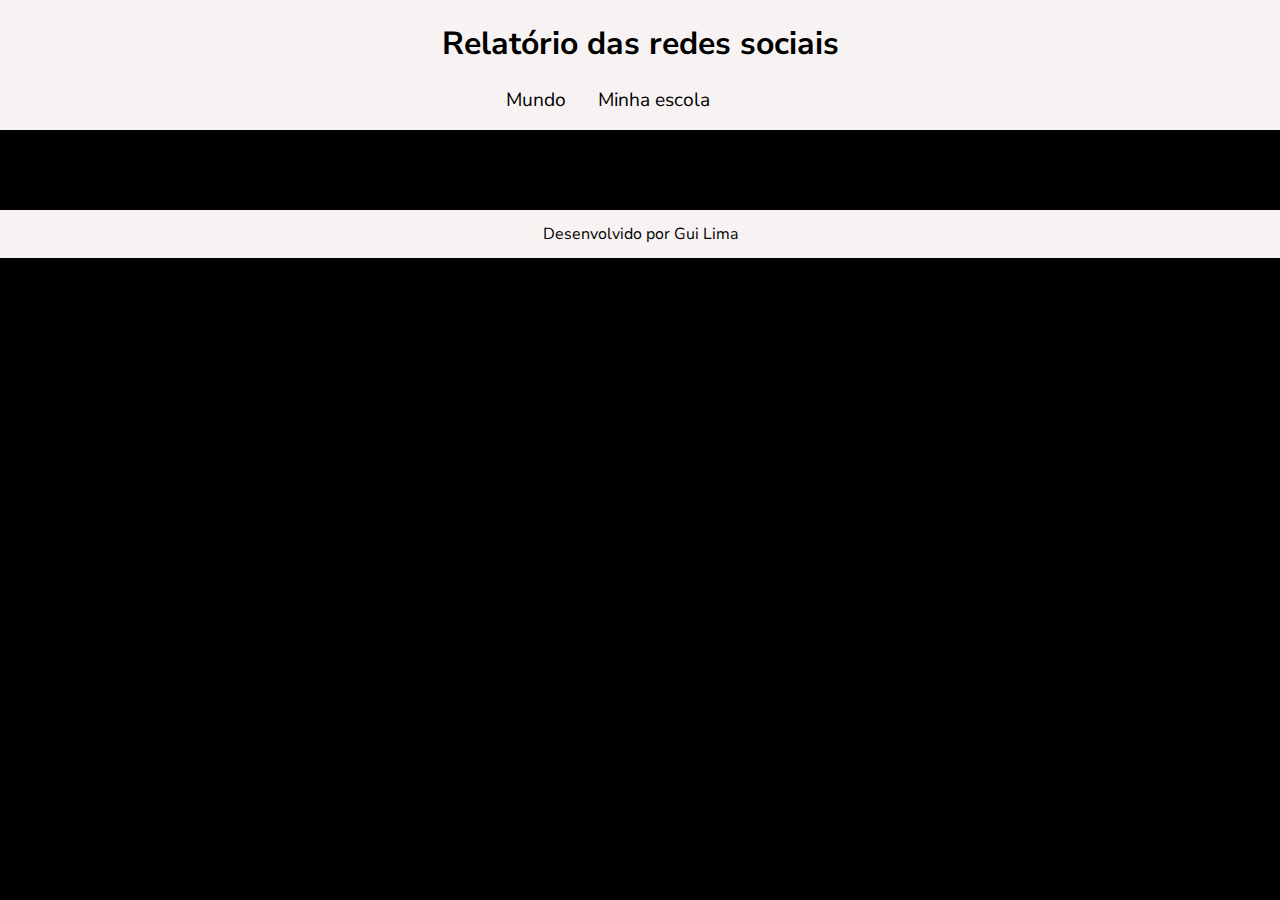
==== gr-3.html @ 55d6db11 "4444" ====
<!DOCTYPE html>
<html lang="pt-br">
<head>
    <meta charset="UTF-8">
    <meta name="viewport" content="width=device-width, initial-scale=1.0">
    <title>Redes Sociais - Minha escola</title>
    <link rel="stylesheet" href="style.css">
    <script src="https://cdn.plot.ly/plotly-2.27.0.min.js" charset="utf-8"></script>
</head>
<body>
    <header>
        <h1>Relatório das redes sociais</h1>
        <nav>
            <a href="index.html">Mundo</a>
            <a href="minha-escola.html">Minha escola</a>
            <a href="gr-3.html"></a>
            
        </nav>
    </header>
    <main class="graficos-section">
        <section id="graficos-container" class="graficos-container">
            <!-- crie os gráficos/texto aqui -->
        </section>
    </main>
    <footer>
        <p>Desenvolvido por Gui Lima</p>
    </footer>
    <script type="module" src="graficos/common.js"></script>
    <script type="module" src="graficos/gr-3.js"></script>
</body>
</html>
---- style.css ----
@import url('https://fonts.googleapis.com/css2?family=Nunito+Sans:ital,opsz,wght@0,6..12,200..1000;1,6..12,200..1000&display=swap');

:root {
    --bg-color: #000000;
    --primary-color: #f8f3f3;
    --secondary-color: #54f061;
    --font: "Nunito Sans", sans-serif;
}

body {
    background-color: var(--bg-color);
    color: var(--primary-color);
    font-family: var(--font);
    height: 100vh;
    margin: 0;
}

header {
    background-color: var(--primary-color);
    text-align: center;
    padding: 1px;
}

h1 {
    font-size: 2rem;
    color: var(--bg-color);
    font-weight: 700;
}

nav {
    display: flex;
    justify-content: center;
    font-weight: 400;
}

nav a {
    text-decoration: none;
    color: var(--bg-color);
    margin: 0 2rem 1rem 0rem;
    font-size: 1.2rem;
}

nav a:hover {
    text-decoration: underline;
    transform: scale(0.90);
    transition: transform 0.1s;
}

.grafico {
    margin-top: 3rem;
}

.graficos-container {
    margin: 5rem;
}

.graficos-container__texto {
    font-size: 1.3rem;
    text-align: center;
    padding: 2rem;
    border: var(--secondary-color) solid 2px;
}

span {
    font-weight: bold;
    color: var(--secondary-color);
}

footer {
    display: flex;
    align-items: center;
    justify-content: center;
    background-color: var(--primary-color);
    color: var(--bg-color);
    width: 100%;
    height: 3rem;
    margin-top: 2rem;
}
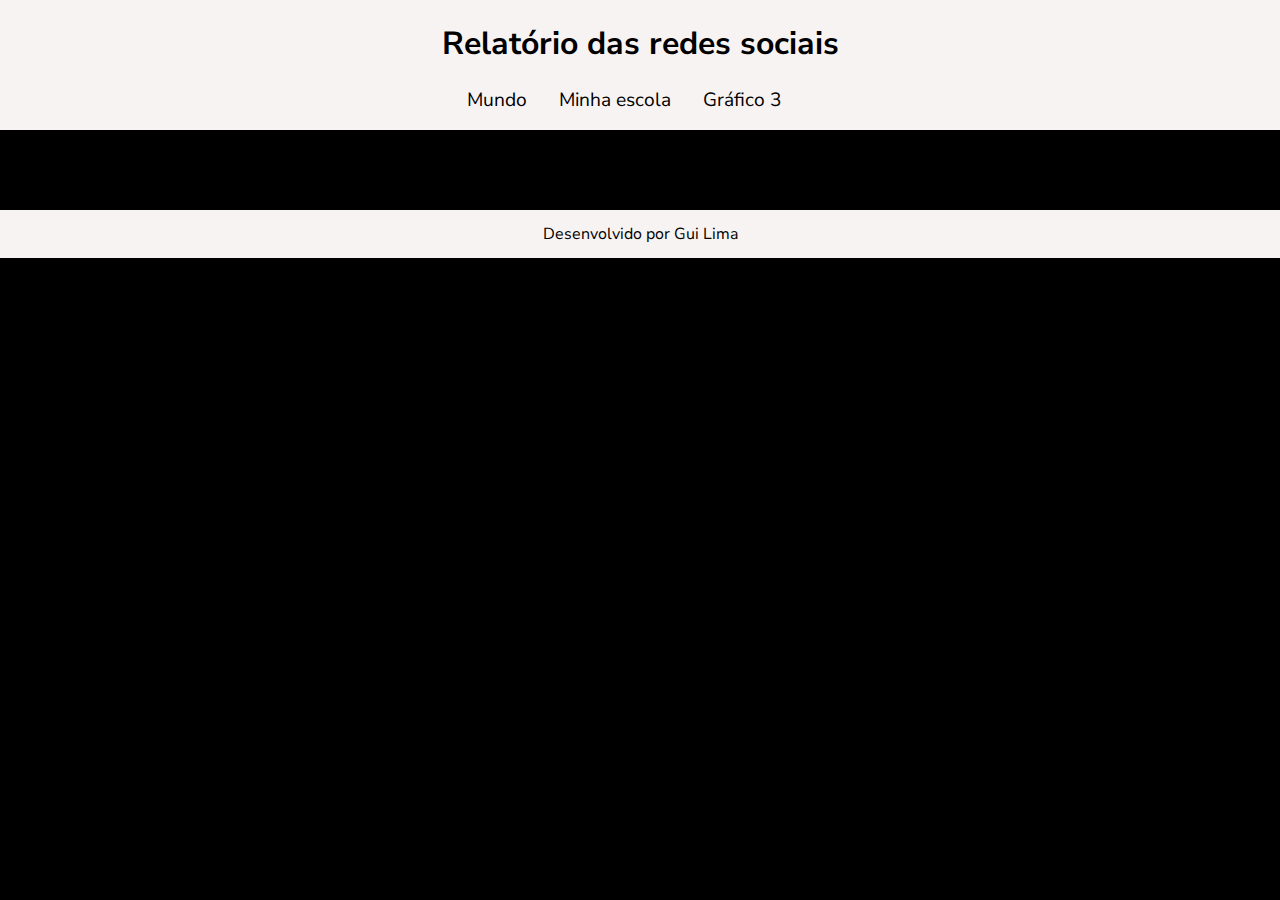
==== commit 3a91f198: "ttttt" ====
--- a/gr-3.html
+++ b/gr-3.html
@@ -13,7 +13,7 @@
         <nav>
             <a href="index.html">Mundo</a>
             <a href="minha-escola.html">Minha escola</a>
-            <a href="gr-3.html"></a>
+            <a href="gr-3.html">Gráfico 3</a>
             
         </nav>
     </header>
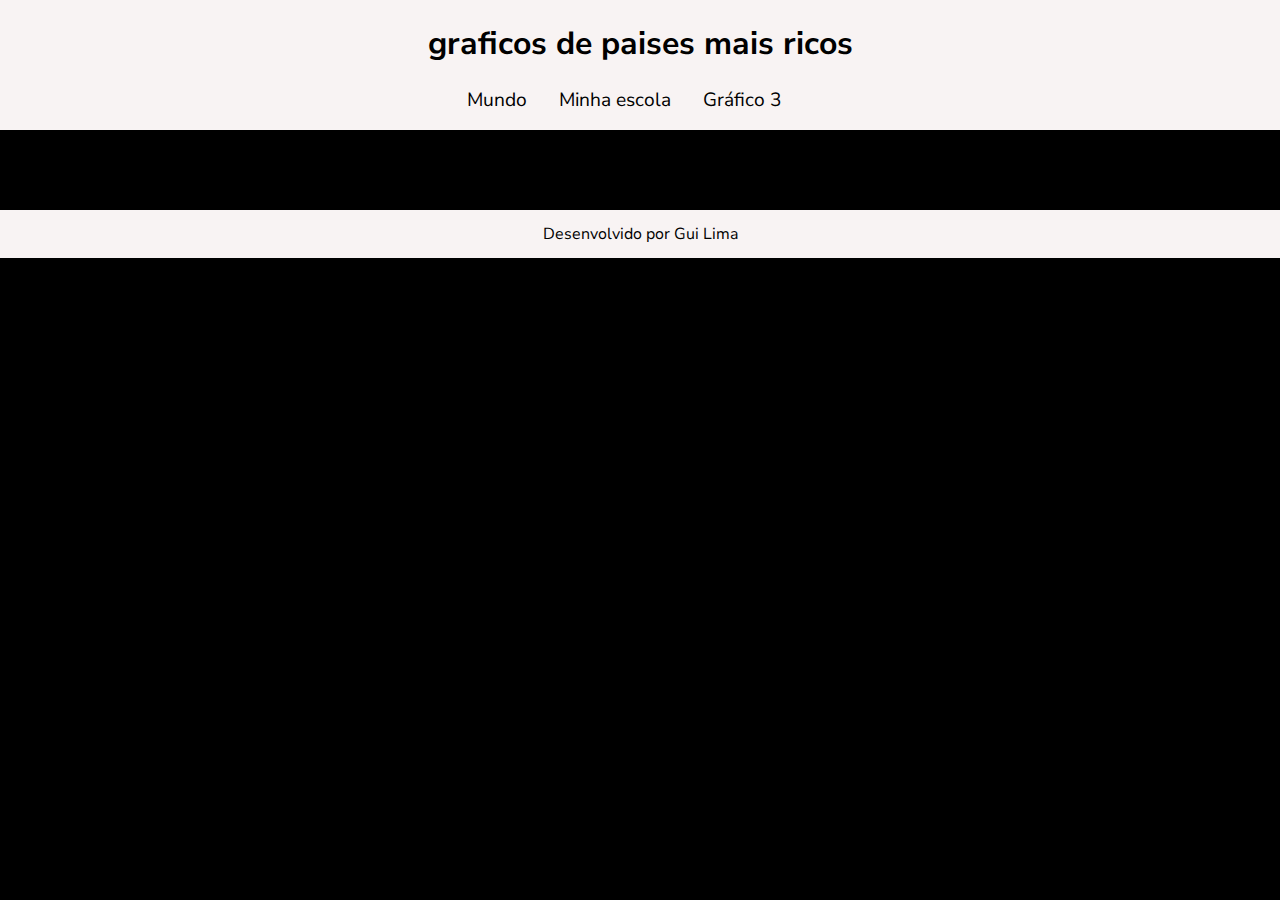
==== commit 8b78d459: "jhkjh" ====
--- a/gr-3.html
+++ b/gr-3.html
@@ -9,7 +9,7 @@
 </head>
 <body>
     <header>
-        <h1>Relatório das redes sociais</h1>
+        <h1>graficos de paises mais ricos</h1>
         <nav>
             <a href="index.html">Mundo</a>
             <a href="minha-escola.html">Minha escola</a>
--- a/style.css
+++ b/style.css
@@ -3,7 +3,7 @@
 :root {
     --bg-color: #000000;
     --primary-color: #f8f3f3;
-    --secondary-color: #54f061;
+    --secondary-color: #0fd9e0;
     --font: "Nunito Sans", sans-serif;
 }
 
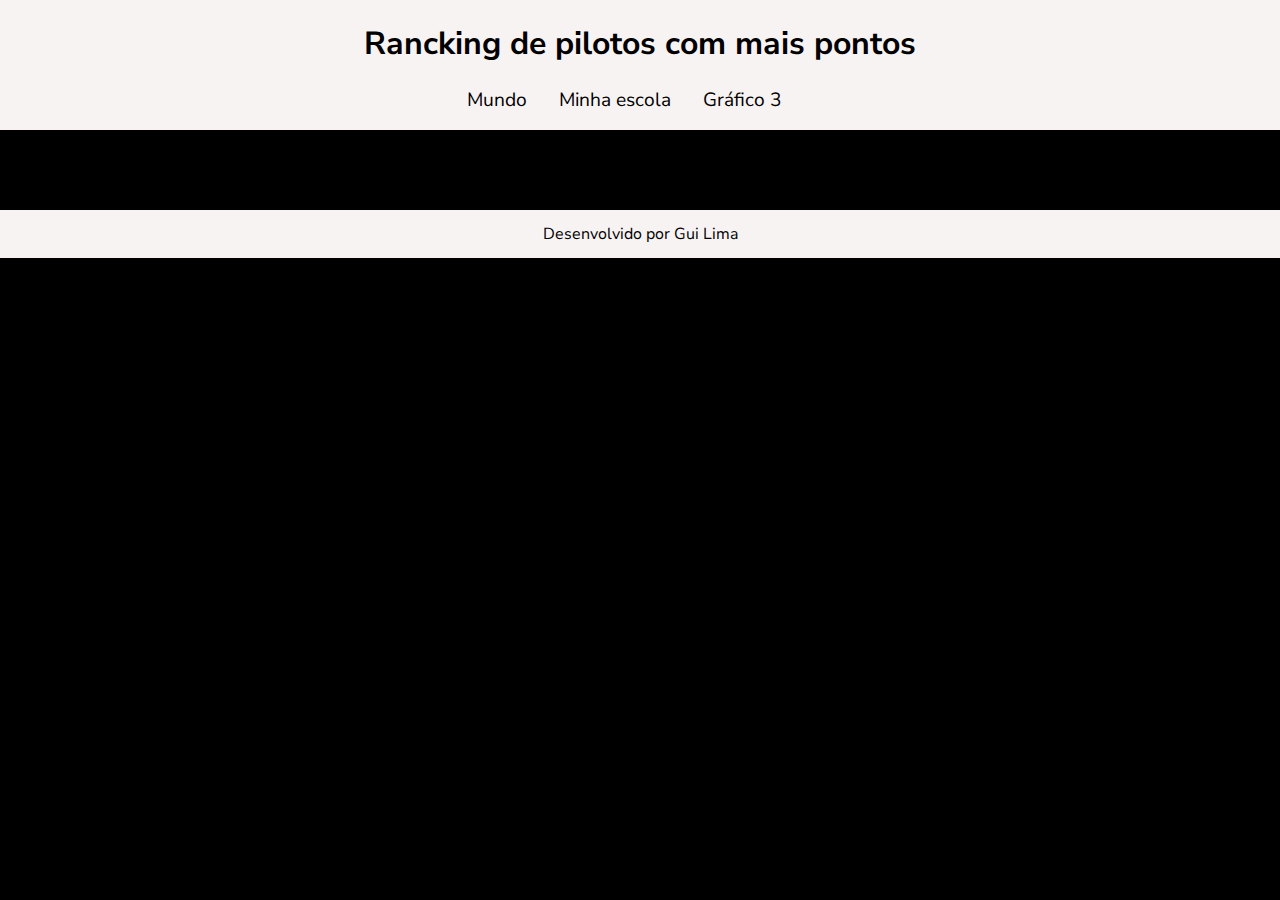
==== commit aa7940f7: "ikhj" ====
--- a/gr-3.html
+++ b/gr-3.html
@@ -9,7 +9,7 @@
 </head>
 <body>
     <header>
-        <h1>graficos de paises mais ricos</h1>
+        <h1>Rancking de pilotos com mais pontos</h1>
         <nav>
             <a href="index.html">Mundo</a>
             <a href="minha-escola.html">Minha escola</a>
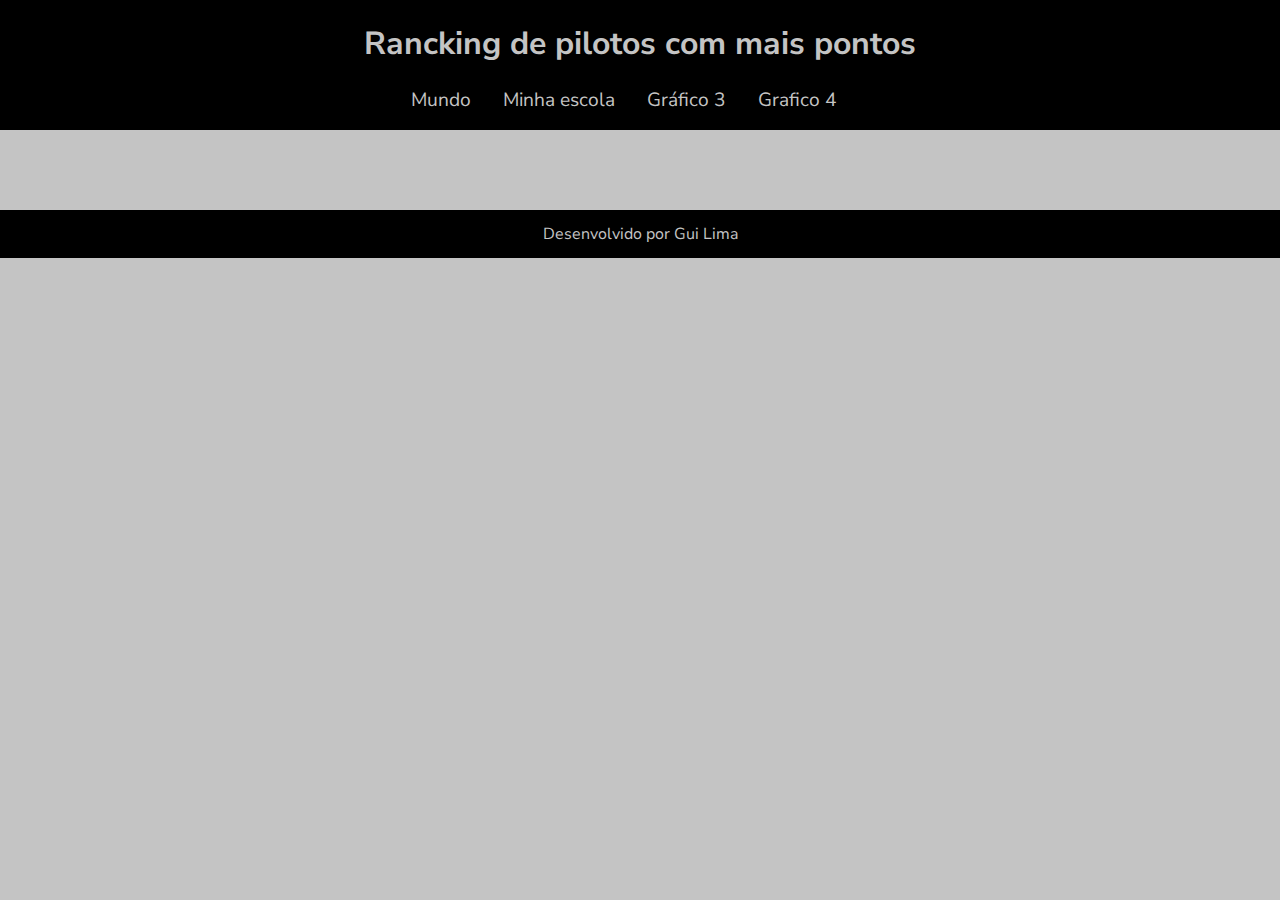
==== commit e5e5d250: "ewewew" ====
--- a/gr-3.html
+++ b/gr-3.html
@@ -14,6 +14,7 @@
             <a href="index.html">Mundo</a>
             <a href="minha-escola.html">Minha escola</a>
             <a href="gr-3.html">Gráfico 3</a>
+            <a href="gr-4.html">Grafico 4</a>
             
         </nav>
     </header>
--- a/style.css
+++ b/style.css
@@ -1,8 +1,8 @@
 @import url('https://fonts.googleapis.com/css2?family=Nunito+Sans:ital,opsz,wght@0,6..12,200..1000;1,6..12,200..1000&display=swap');
 
 :root {
-    --bg-color: #000000;
-    --primary-color: #f8f3f3;
+    --bg-color: #c4c4c4;
+    --primary-color: #000000;
     --secondary-color: #0fd9e0;
     --font: "Nunito Sans", sans-serif;
 }
